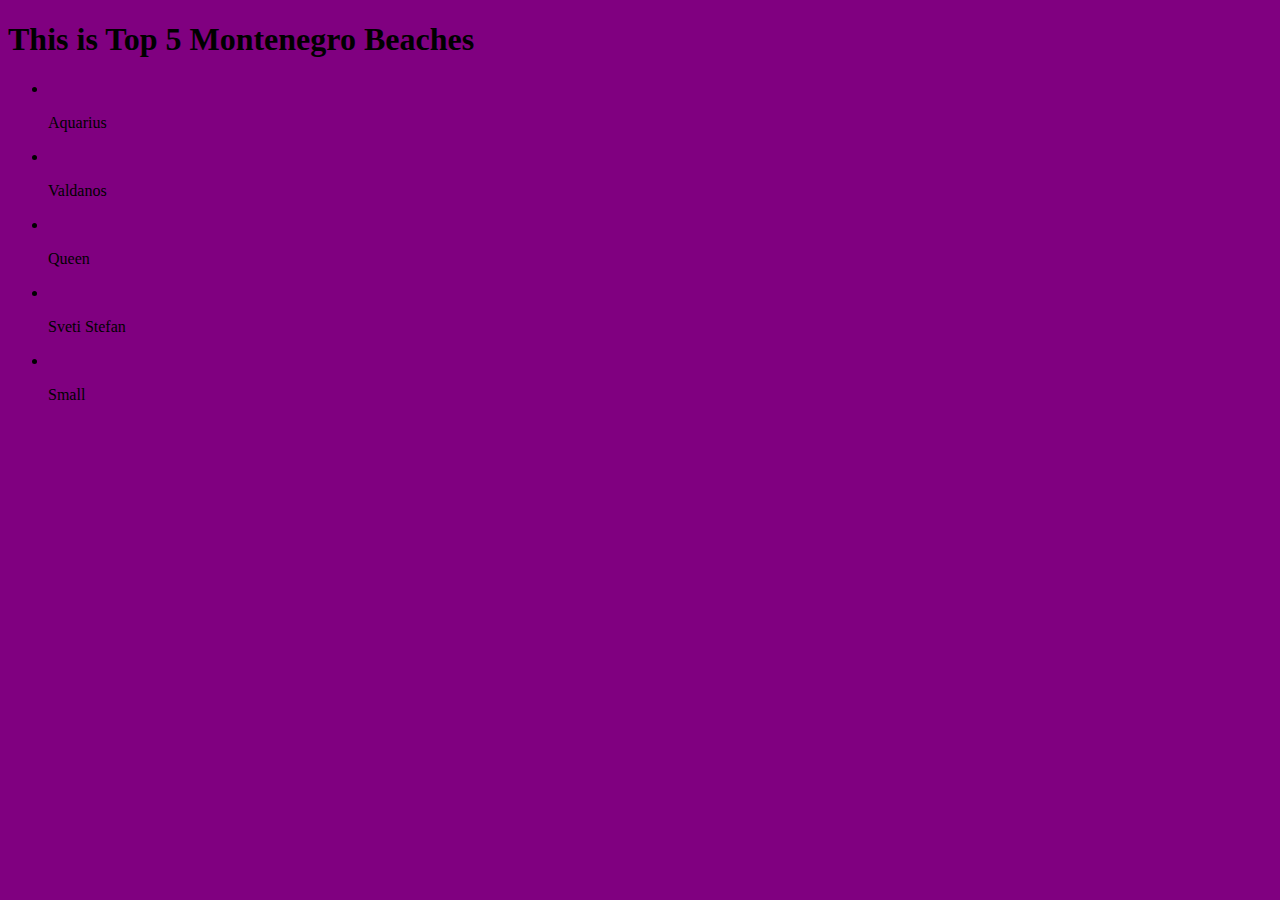
==== montenegroBeaches.html @ 58b03962 "montenegro works" ====
<!DOCTYPE html>
<html lang="en">
<head>
    <meta charset="UTF-8">
    <meta name="viewport" content="width=device-width, initial-scale=1.0">
    <meta http-equiv="X-UA-Compatible" content="ie=edge">
    <link rel="stylesheet" type="text/css" href="montenegro.css" > 
    <title>Top 5 Montenegro Beaches</title>

    <style>
            img{
                height: 200px;
            }
        </style>
</head>
<body>
    <h1>This is Top 5 Montenegro Beaches</h1>
    <ul>
        <li>
            <img src="https://www.thesweetestway.com/wp-content/uploads/2015/10/Ulcinj-Final-27.jpg" alt="">
            <p>Aquarius</p>

        </li>
        <li>
            <img src="http://www.ulcinj.travel/site/assets/files/1229/dsc_0192.jpg" alt="">
            <p>Valdanos</p>
        </li>
        <li>
            <img src="https://2.bp.blogspot.com/-hIoDNQnCPEU/Wp-yb-0NdlI/AAAAAAAAAp8/jm9pxC6hHmglndksFa-cvU-HqmuhWfA-QCLcBGAs/s1600/kraljicina_plaza.jpg" alt="">
            <p>Queen</p>
        </li>
        <li>
            <img src="https://www.i-escape.com/image/hotel/aman-sveti-stefan/overview/151333.jpg" alt="">
            <p>Sveti Stefan</p>
        </li>
        <li>
            <img src="https://place2visit.files.wordpress.com/2011/10/ulcinj_1.jpg" alt="">
            <p>Small</p>
        </li>
    </ul>
</body>
</html>
---- montenegro.css ----
body {
    background-color: purple;
    
}
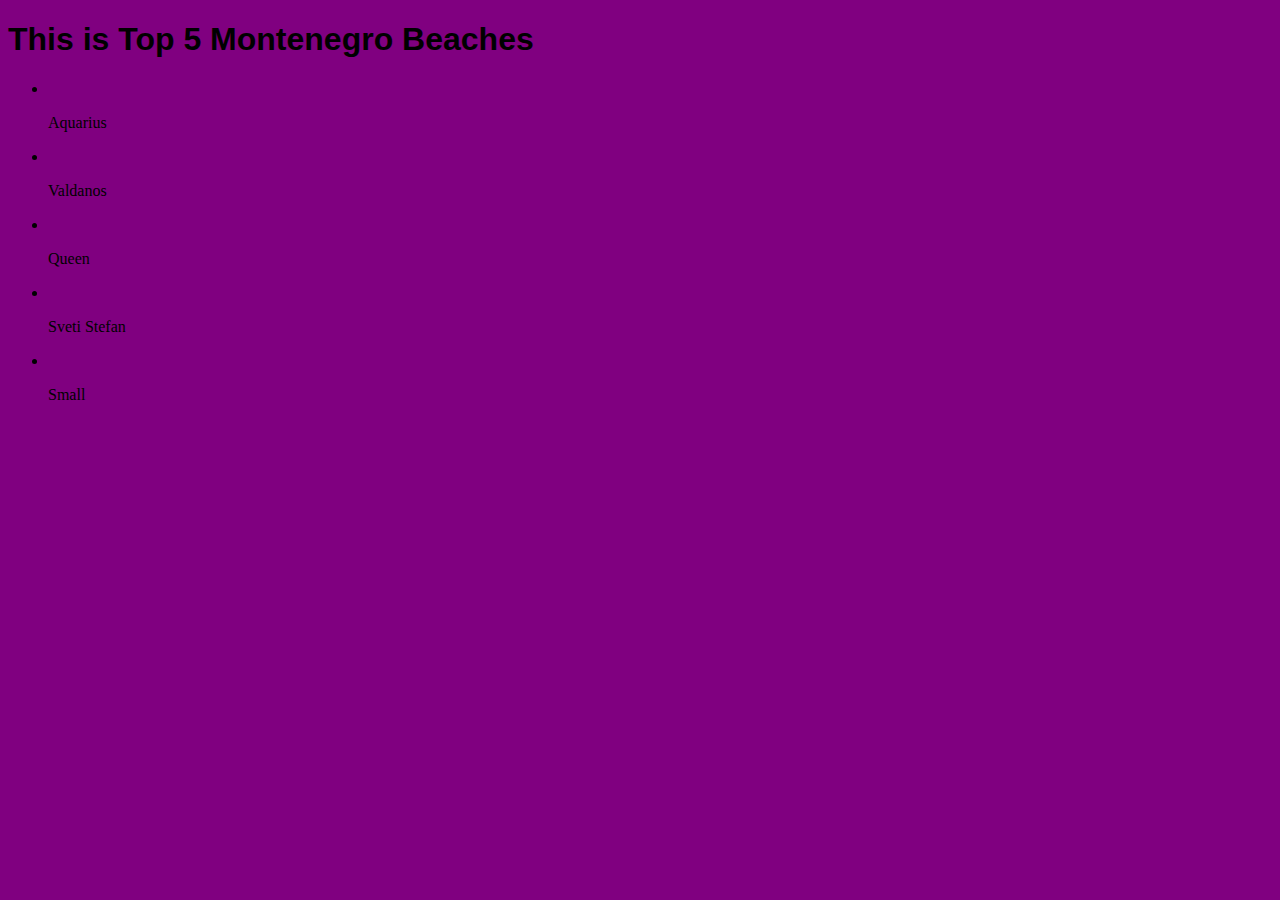
==== commit a07640b0: "updates to albanian beaches" ====
--- a/montenegroBeaches.html
+++ b/montenegroBeaches.html
@@ -8,10 +8,10 @@
     <title>Top 5 Montenegro Beaches</title>
 
     <style>
-            img{
-                height: 200px;
-            }
-        </style>
+        img{
+            height: 200px;
+        }
+    </style>
 </head>
 <body>
     <h1>This is Top 5 Montenegro Beaches</h1>
--- a/montenegro.css
+++ b/montenegro.css
@@ -1,4 +1,18 @@
 body {
     background-color: purple;
     
+}
+
+li :hover{
+    font-size: 100%;
+    color: rgb(214, 10, 10);
+    font-family: cursive;
+}
+
+li {
+    font-family: Cambria, Cochin, Georgia, Times, 'Times New Roman', serif;
+}
+
+h1 {
+    font-family: Impact, Haettenschweiler, 'Arial Narrow Bold', sans-serif;
 }